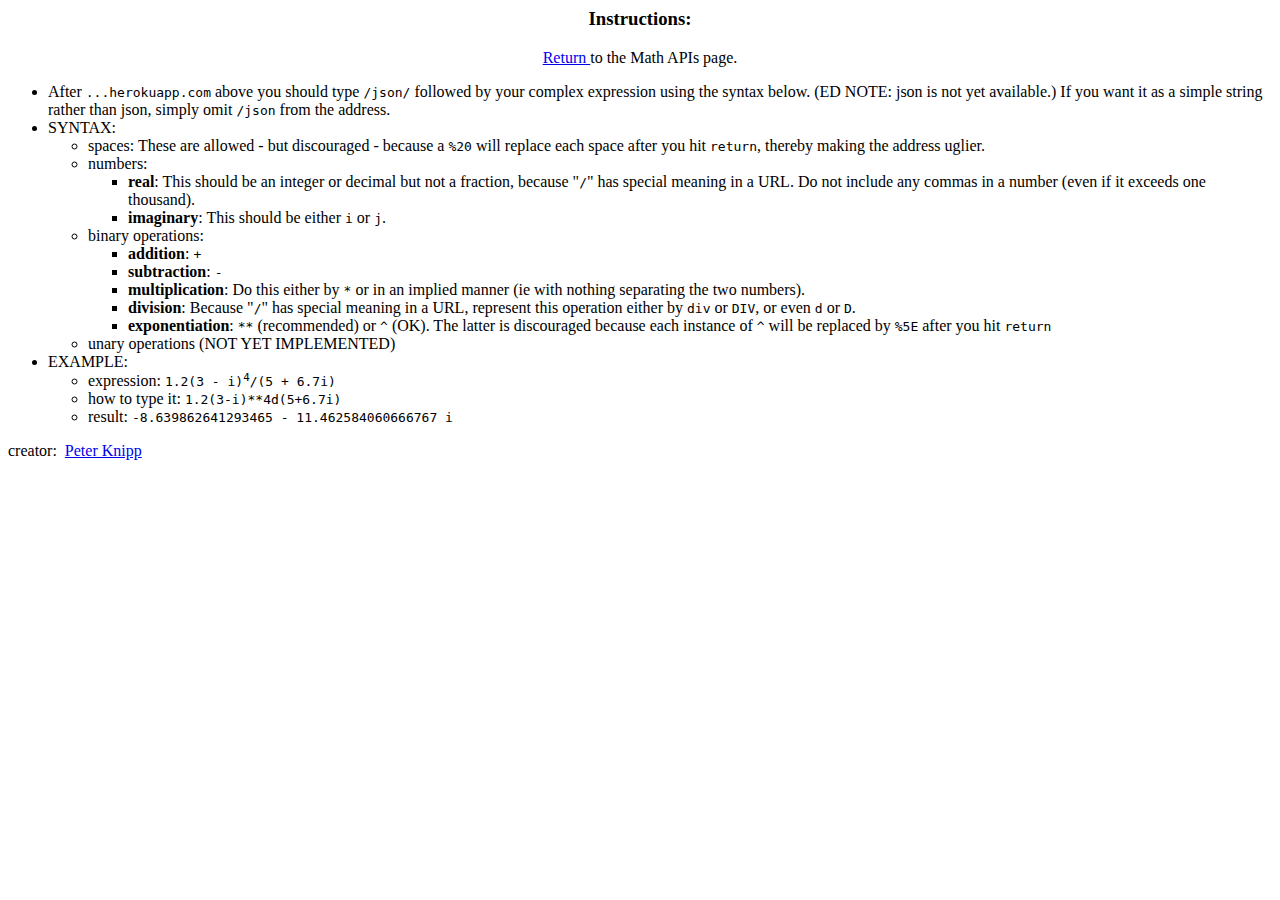
==== index.html @ 89929f52 "Minor changes." ====
<head>
  <title>complex calculator</title>
</head>
<body>
  <h3><p align=center>Instructions:</p></h3>
  <p align=center>
    <a href="https://pknipp.github.io/math">
      Return
    </a>
    to the Math APIs page.
    <ul>
      <li>
        After <tt>...herokuapp.com</tt> above you should type <tt>/json/</tt> followed by your complex expression using the syntax below. (ED NOTE: json is not yet available.)  If you want it as a simple string rather than json, simply omit <tt>/json</tt> from the address.
      </li>
      <li>
        SYNTAX:
        <ul>
          <li>
            spaces: These are allowed - but discouraged - because a <tt>%20</tt> will replace each space after you hit <tt>return</tt>, thereby making the address uglier.
          </li>
          <li>
            numbers:
            <ul>
              <li>
                <b>real</b>: This should be an integer or decimal but not a fraction, because "<tt>/</tt>" has special meaning in a URL. Do not include any commas in a number (even if it exceeds one thousand).
              </li>
              <li>
                <b>imaginary</b>: This should be either <tt>i</tt> or <tt>j</tt>.
              </li>
            </ul>
          </li>
          <li>
            binary operations:
            <ul>
              <li>
                <b>addition</b>: <tt>+</tt>
              </li>
              <li>
                <b>subtraction</b>: <tt>-</tt>
              </li>
              <li>
                <b>multiplication</b>: Do this either by <tt>*</tt> or in an implied manner (ie with nothing separating the two numbers).
              </li>
              <li>
                <b>division</b>: Because "<tt>/</tt>" has special meaning in a URL, represent this operation either by <tt>div</tt> or <tt>DIV</tt>, or even <tt>d</tt> or <tt>D</tt>.
              </li>
              <li>
                <b>exponentiation</b>: <tt>**</tt> (recommended) or <tt>^</tt> (OK).  The latter is discouraged because each instance of <tt>^</tt> will be replaced by <tt>%5E</tt> after you hit <tt>return</tt>
              </li>
            </ul>
          </li>
          <li>
            unary operations (NOT YET IMPLEMENTED)
          </li>
        </ul>
      </li>
      <li>
        EXAMPLE:
        <ul>
          <li>
            expression: <tt>1.2(3 - i)<sup>4</sup>/(5 + 6.7i)</tt>
          </li>
          <li>
            how to type it: <tt>1.2(3-i)**4d(5+6.7i)</tt>
          </li>
          <li>
            result: <tt>-8.639862641293465 - 11.462584060666767 i</tt>
          </li>
        </ul>
      </li>
    </ul>
    <div>
      creator:&nbsp;
      <a href='https://pknipp.github.io/' target='_blank' rel='noopener noreferrer'>
        Peter Knipp
      </a>
    </div>
  </p>
</body>
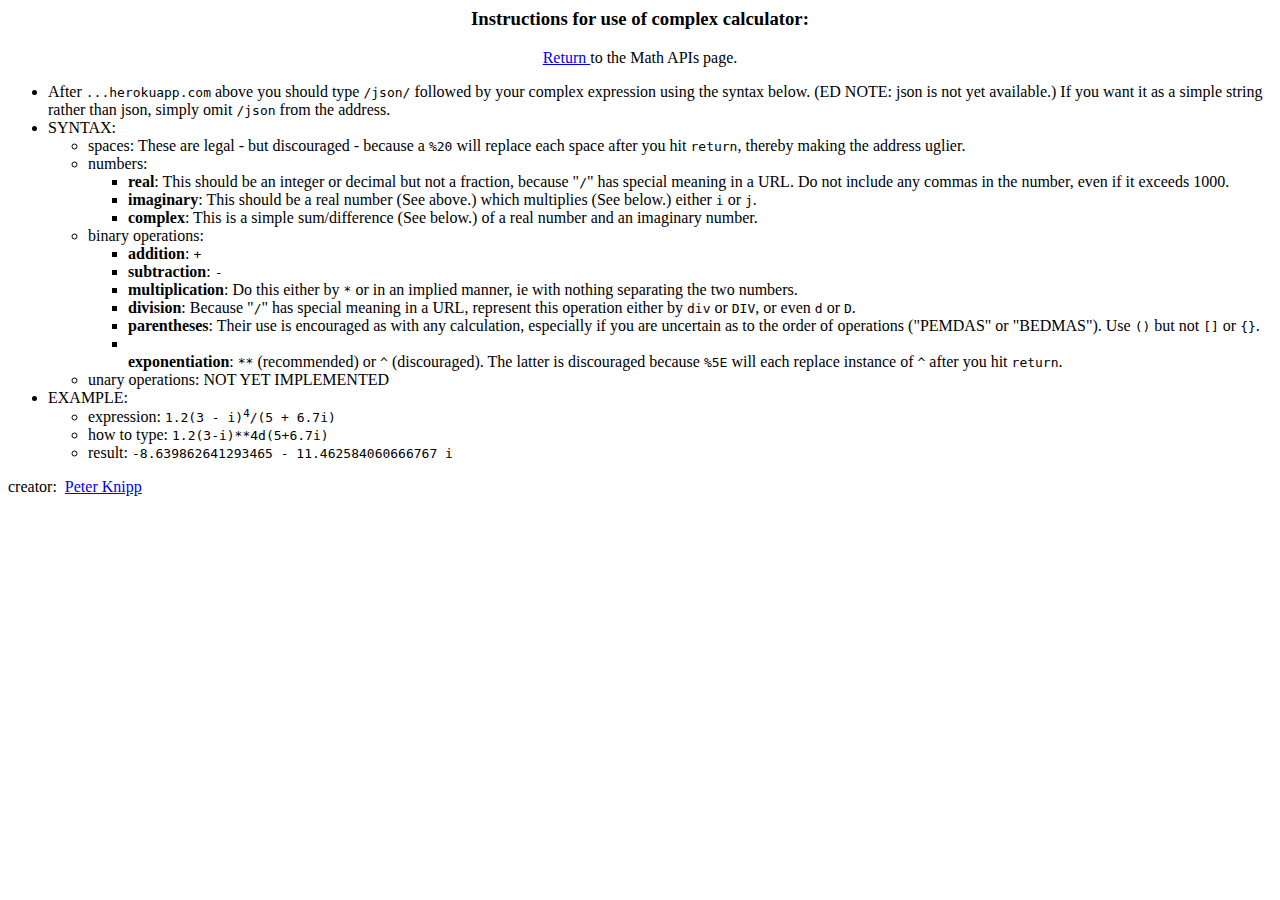
==== commit e2dc2b0b: "Further polish index.html." ====
--- a/index.html
+++ b/index.html
@@ -2,7 +2,7 @@
   <title>complex calculator</title>
 </head>
 <body>
-  <h3><p align=center>Instructions:</p></h3>
+  <h3><p align=center>Instructions for use of complex calculator:</p></h3>
   <p align=center>
     <a href="https://pknipp.github.io/math">
       Return
@@ -16,16 +16,19 @@
         SYNTAX:
         <ul>
           <li>
-            spaces: These are allowed - but discouraged - because a <tt>%20</tt> will replace each space after you hit <tt>return</tt>, thereby making the address uglier.
+            spaces: These are legal - but discouraged - because a <tt>%20</tt> will replace each space after you hit <tt>return</tt>, thereby making the address uglier.
           </li>
           <li>
             numbers:
             <ul>
               <li>
-                <b>real</b>: This should be an integer or decimal but not a fraction, because "<tt>/</tt>" has special meaning in a URL. Do not include any commas in a number (even if it exceeds one thousand).
+                <b>real</b>: This should be an integer or decimal but not a fraction, because "<tt>/</tt>" has special meaning in a URL. Do not include any commas in the number, even if it exceeds 1000.
               </li>
               <li>
-                <b>imaginary</b>: This should be either <tt>i</tt> or <tt>j</tt>.
+                <b>imaginary</b>: This should be a real number (See above.) which multiplies (See below.) either <tt>i</tt> or <tt>j</tt>.
+              </li>
+              <li>
+                <b>complex</b>: This is a simple sum/difference (See below.) of a real number and an imaginary number.
               </li>
             </ul>
           </li>
@@ -39,18 +42,21 @@
                 <b>subtraction</b>: <tt>-</tt>
               </li>
               <li>
-                <b>multiplication</b>: Do this either by <tt>*</tt> or in an implied manner (ie with nothing separating the two numbers).
+                <b>multiplication</b>: Do this either by <tt>*</tt> or in an implied manner, ie with nothing separating the two numbers.
               </li>
               <li>
                 <b>division</b>: Because "<tt>/</tt>" has special meaning in a URL, represent this operation either by <tt>div</tt> or <tt>DIV</tt>, or even <tt>d</tt> or <tt>D</tt>.
               </li>
               <li>
-                <b>exponentiation</b>: <tt>**</tt> (recommended) or <tt>^</tt> (OK).  The latter is discouraged because each instance of <tt>^</tt> will be replaced by <tt>%5E</tt> after you hit <tt>return</tt>
+                <b>parentheses</b>: Their use is encouraged as with any calculation, especially if you are uncertain as to the order of operations ("PEMDAS" or "BEDMAS").  Use <tt>()</tt> but not <tt>[]</tt> or <tt>{}</tt>.
+              </li>
+              <li>
+          </li>
+          <b>exponentiation</b>: <tt>**</tt> (recommended) or <tt>^</tt> (discouraged).  The latter is discouraged because <tt>%5E</tt> will each replace instance of <tt>^</tt> after you hit <tt>return</tt>.
               </li>
             </ul>
-          </li>
           <li>
-            unary operations (NOT YET IMPLEMENTED)
+            unary operations: NOT YET IMPLEMENTED
           </li>
         </ul>
       </li>
@@ -61,7 +67,7 @@
             expression: <tt>1.2(3 - i)<sup>4</sup>/(5 + 6.7i)</tt>
           </li>
           <li>
-            how to type it: <tt>1.2(3-i)**4d(5+6.7i)</tt>
+            how to type: <tt>1.2(3-i)**4d(5+6.7i)</tt>
           </li>
           <li>
             result: <tt>-8.639862641293465 - 11.462584060666767 i</tt>
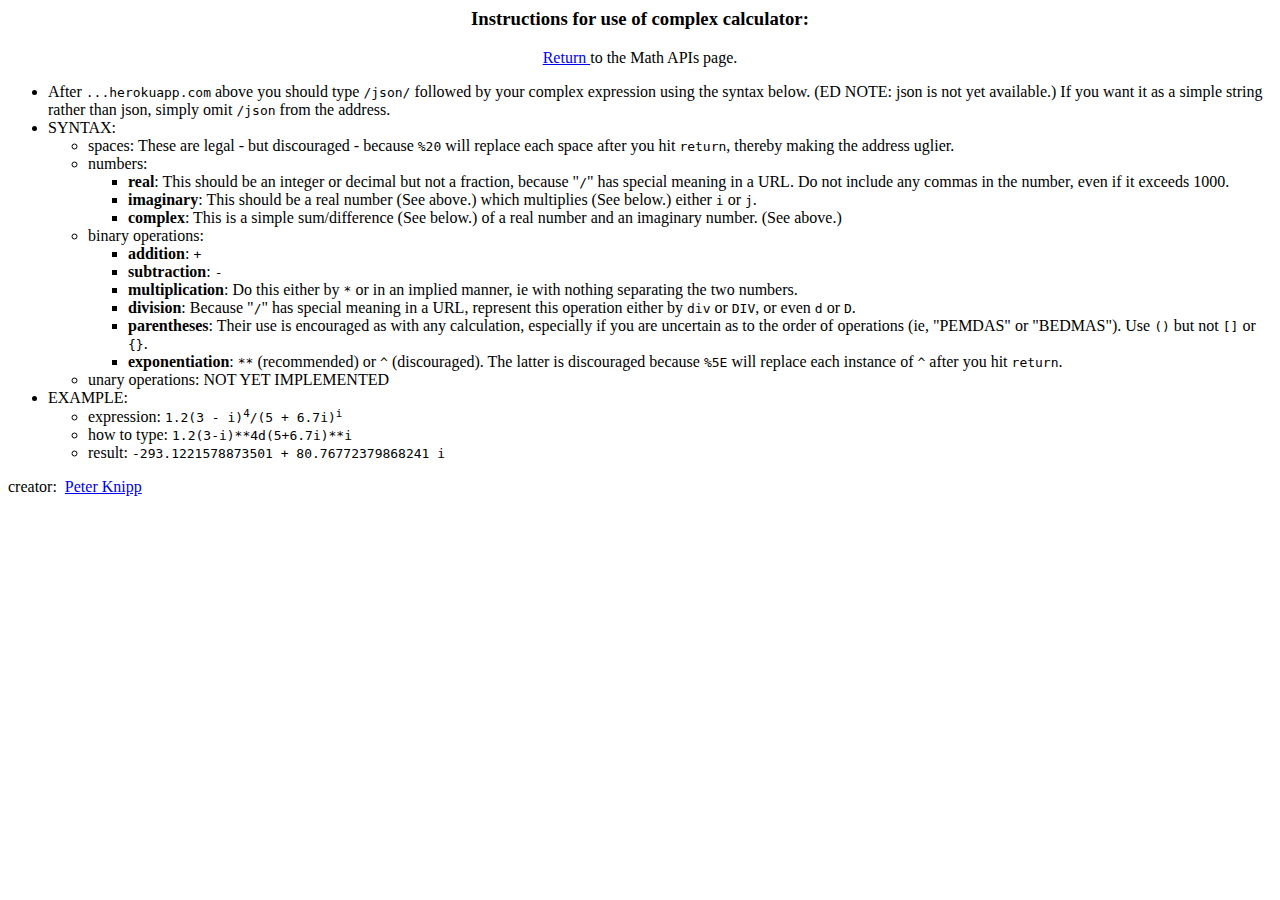
==== commit 04e59e64: "Fix one list-formatting issue, and make example a bit more complicated." ====
--- a/index.html
+++ b/index.html
@@ -16,7 +16,7 @@
         SYNTAX:
         <ul>
           <li>
-            spaces: These are legal - but discouraged - because a <tt>%20</tt> will replace each space after you hit <tt>return</tt>, thereby making the address uglier.
+            spaces: These are legal - but discouraged - because <tt>%20</tt> will replace each space after you hit <tt>return</tt>, thereby making the address uglier.
           </li>
           <li>
             numbers:
@@ -28,7 +28,7 @@
                 <b>imaginary</b>: This should be a real number (See above.) which multiplies (See below.) either <tt>i</tt> or <tt>j</tt>.
               </li>
               <li>
-                <b>complex</b>: This is a simple sum/difference (See below.) of a real number and an imaginary number.
+                <b>complex</b>: This is a simple sum/difference (See below.) of a real number and an imaginary number. (See above.)
               </li>
             </ul>
           </li>
@@ -48,13 +48,13 @@
                 <b>division</b>: Because "<tt>/</tt>" has special meaning in a URL, represent this operation either by <tt>div</tt> or <tt>DIV</tt>, or even <tt>d</tt> or <tt>D</tt>.
               </li>
               <li>
-                <b>parentheses</b>: Their use is encouraged as with any calculation, especially if you are uncertain as to the order of operations ("PEMDAS" or "BEDMAS").  Use <tt>()</tt> but not <tt>[]</tt> or <tt>{}</tt>.
+                <b>parentheses</b>: Their use is encouraged as with any calculation, especially if you are uncertain as to the order of operations (ie, "PEMDAS" or "BEDMAS").  Use <tt>()</tt> but not <tt>[]</tt> or <tt>{}</tt>.
               </li>
               <li>
-          </li>
-          <b>exponentiation</b>: <tt>**</tt> (recommended) or <tt>^</tt> (discouraged).  The latter is discouraged because <tt>%5E</tt> will each replace instance of <tt>^</tt> after you hit <tt>return</tt>.
+                <b>exponentiation</b>: <tt>**</tt> (recommended) or <tt>^</tt> (discouraged).  The latter is discouraged because <tt>%5E</tt> will replace each instance of <tt>^</tt> after you hit <tt>return</tt>.
               </li>
             </ul>
+          </li>
           <li>
             unary operations: NOT YET IMPLEMENTED
           </li>
@@ -64,13 +64,13 @@
         EXAMPLE:
         <ul>
           <li>
-            expression: <tt>1.2(3 - i)<sup>4</sup>/(5 + 6.7i)</tt>
+            expression: <tt>1.2(3 - i)<sup>4</sup>/(5 + 6.7i)<sup>i</sup></tt>
           </li>
           <li>
-            how to type: <tt>1.2(3-i)**4d(5+6.7i)</tt>
+            how to type: <tt>1.2(3-i)**4d(5+6.7i)**i</tt>
           </li>
           <li>
-            result: <tt>-8.639862641293465 - 11.462584060666767 i</tt>
+            result: <tt>-293.1221578873501 + 80.76772379868241 i</tt>
           </li>
         </ul>
       </li>
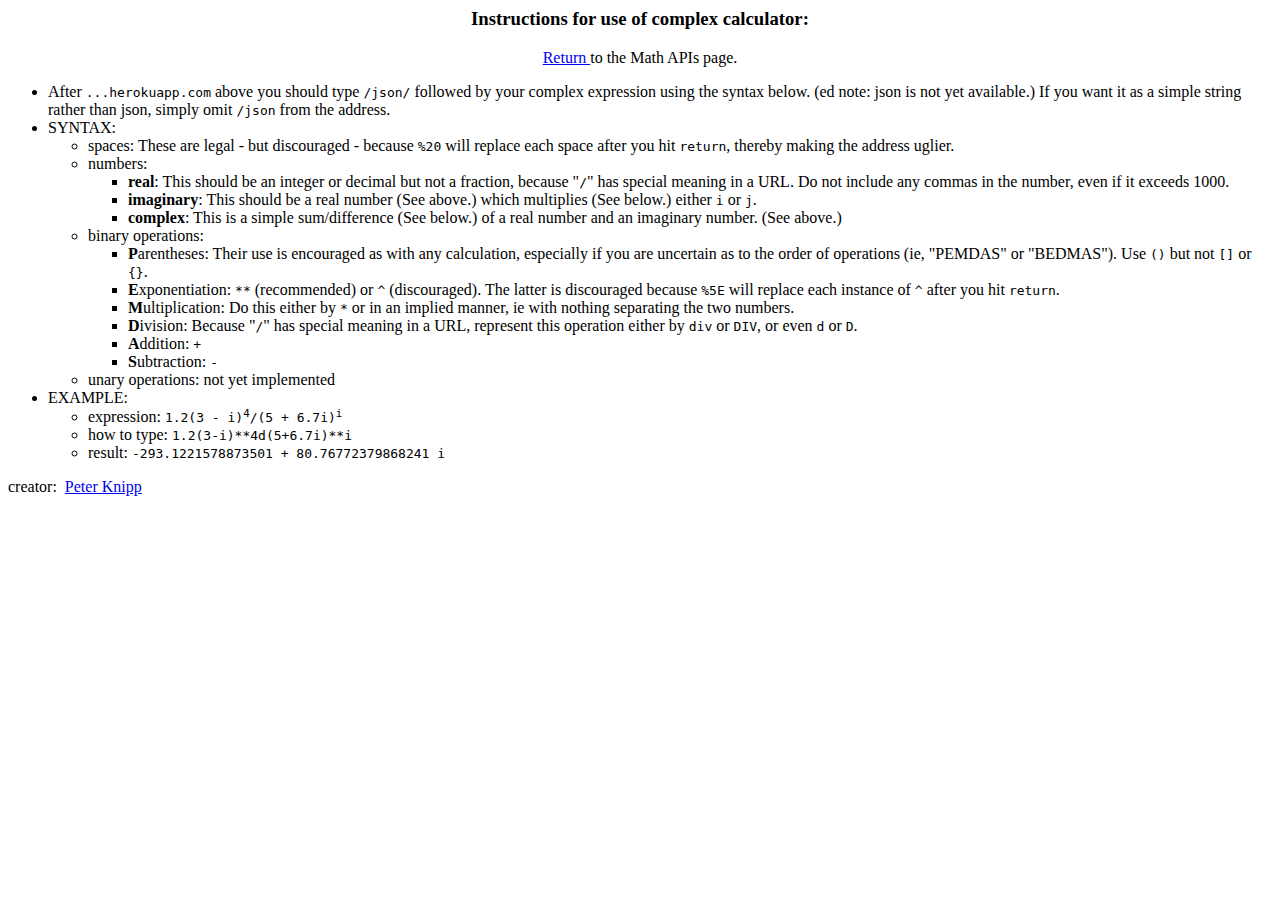
==== commit 9d4bc155: "Rearrange list of operations so that it spells PEMDAS." ====
--- a/index.html
+++ b/index.html
@@ -10,7 +10,7 @@
     to the Math APIs page.
     <ul>
       <li>
-        After <tt>...herokuapp.com</tt> above you should type <tt>/json/</tt> followed by your complex expression using the syntax below. (ED NOTE: json is not yet available.)  If you want it as a simple string rather than json, simply omit <tt>/json</tt> from the address.
+        After <tt>...herokuapp.com</tt> above you should type <tt>/json/</tt> followed by your complex expression using the syntax below. (ed note: json is not yet available.)  If you want it as a simple string rather than json, simply omit <tt>/json</tt> from the address.
       </li>
       <li>
         SYNTAX:
@@ -36,27 +36,27 @@
             binary operations:
             <ul>
               <li>
-                <b>addition</b>: <tt>+</tt>
+                <b>P</b>arentheses: Their use is encouraged as with any calculation, especially if you are uncertain as to the order of operations (ie, "PEMDAS" or "BEDMAS").  Use <tt>()</tt> but not <tt>[]</tt> or <tt>{}</tt>.
               </li>
               <li>
-                <b>subtraction</b>: <tt>-</tt>
+                <b>E</b>xponentiation: <tt>**</tt> (recommended) or <tt>^</tt> (discouraged).  The latter is discouraged because <tt>%5E</tt> will replace each instance of <tt>^</tt> after you hit <tt>return</tt>.
               </li>
               <li>
-                <b>multiplication</b>: Do this either by <tt>*</tt> or in an implied manner, ie with nothing separating the two numbers.
+                <b>M</b>ultiplication: Do this either by <tt>*</tt> or in an implied manner, ie with nothing separating the two numbers.
               </li>
               <li>
-                <b>division</b>: Because "<tt>/</tt>" has special meaning in a URL, represent this operation either by <tt>div</tt> or <tt>DIV</tt>, or even <tt>d</tt> or <tt>D</tt>.
+                <b>D</b>ivision: Because "<tt>/</tt>" has special meaning in a URL, represent this operation either by <tt>div</tt> or <tt>DIV</tt>, or even <tt>d</tt> or <tt>D</tt>.
               </li>
               <li>
-                <b>parentheses</b>: Their use is encouraged as with any calculation, especially if you are uncertain as to the order of operations (ie, "PEMDAS" or "BEDMAS").  Use <tt>()</tt> but not <tt>[]</tt> or <tt>{}</tt>.
+                <b>A</b>ddition: <tt>+</tt>
               </li>
               <li>
-                <b>exponentiation</b>: <tt>**</tt> (recommended) or <tt>^</tt> (discouraged).  The latter is discouraged because <tt>%5E</tt> will replace each instance of <tt>^</tt> after you hit <tt>return</tt>.
+                <b>S</b>ubtraction: <tt>-</tt>
               </li>
             </ul>
           </li>
           <li>
-            unary operations: NOT YET IMPLEMENTED
+            unary operations: not yet implemented
           </li>
         </ul>
       </li>
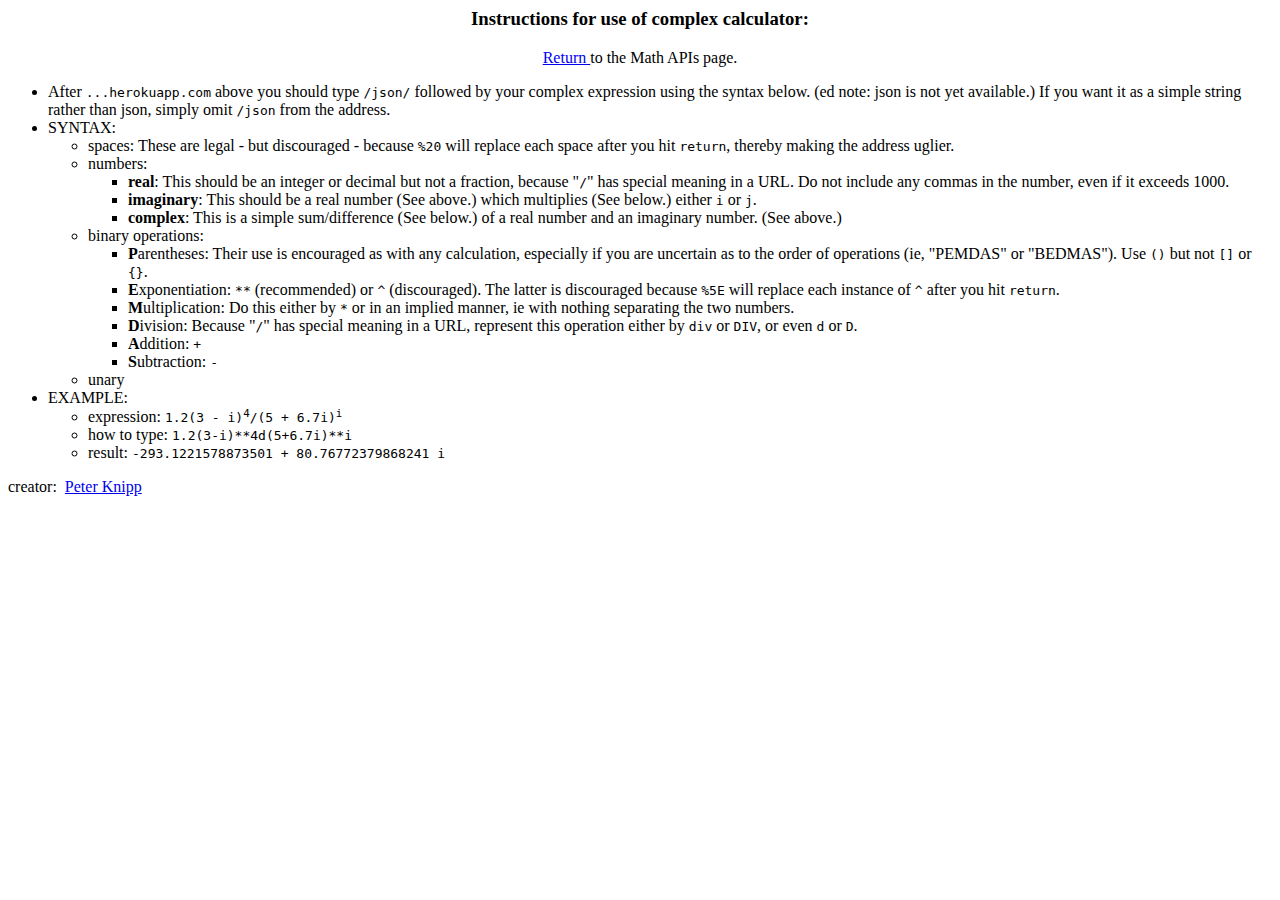
==== commit be05aaa3: "Insert several print statements." ====
--- a/index.html
+++ b/index.html
@@ -56,7 +56,7 @@
             </ul>
           </li>
           <li>
-            unary operations: not yet implemented
+            unary <operations:></operations:>
           </li>
         </ul>
       </li>
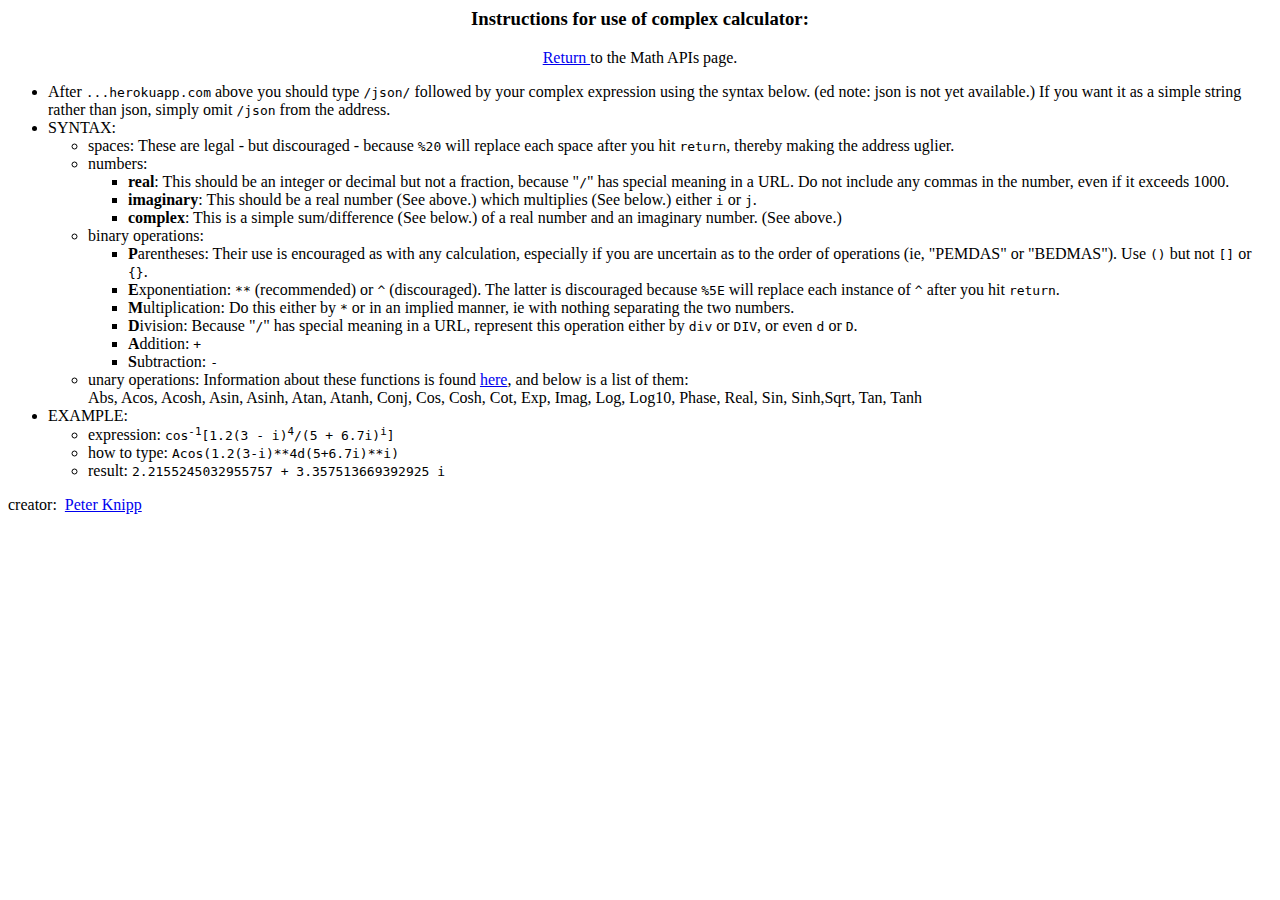
==== commit 70981961: "Polish the instructions, and add two more unaries: Real and Imag" ====
--- a/index.html
+++ b/index.html
@@ -56,7 +56,9 @@
             </ul>
           </li>
           <li>
-            unary <operations:></operations:>
+            unary operations: Information about these functions is found <a href="https://pkg.go.dev/math/cmplx">here</a>, and below is a list of them:
+            <br/>
+            Abs, Acos, Acosh, Asin, Asinh, Atan, Atanh, Conj, Cos, Cosh, Cot, Exp, Imag, Log, Log10, Phase, Real, Sin, Sinh,Sqrt, Tan, Tanh
           </li>
         </ul>
       </li>
@@ -64,13 +66,13 @@
         EXAMPLE:
         <ul>
           <li>
-            expression: <tt>1.2(3 - i)<sup>4</sup>/(5 + 6.7i)<sup>i</sup></tt>
+            expression: <tt>cos<sup>-1</sup>[1.2(3 - i)<sup>4</sup>/(5 + 6.7i)<sup>i</sup>]</tt>
           </li>
           <li>
-            how to type: <tt>1.2(3-i)**4d(5+6.7i)**i</tt>
+            how to type: <tt>Acos(1.2(3-i)**4d(5+6.7i)**i)</tt>
           </li>
           <li>
-            result: <tt>-293.1221578873501 + 80.76772379868241 i</tt>
+            result: <tt>2.2155245032955757 + 3.357513669392925 i</tt>
           </li>
         </ul>
       </li>
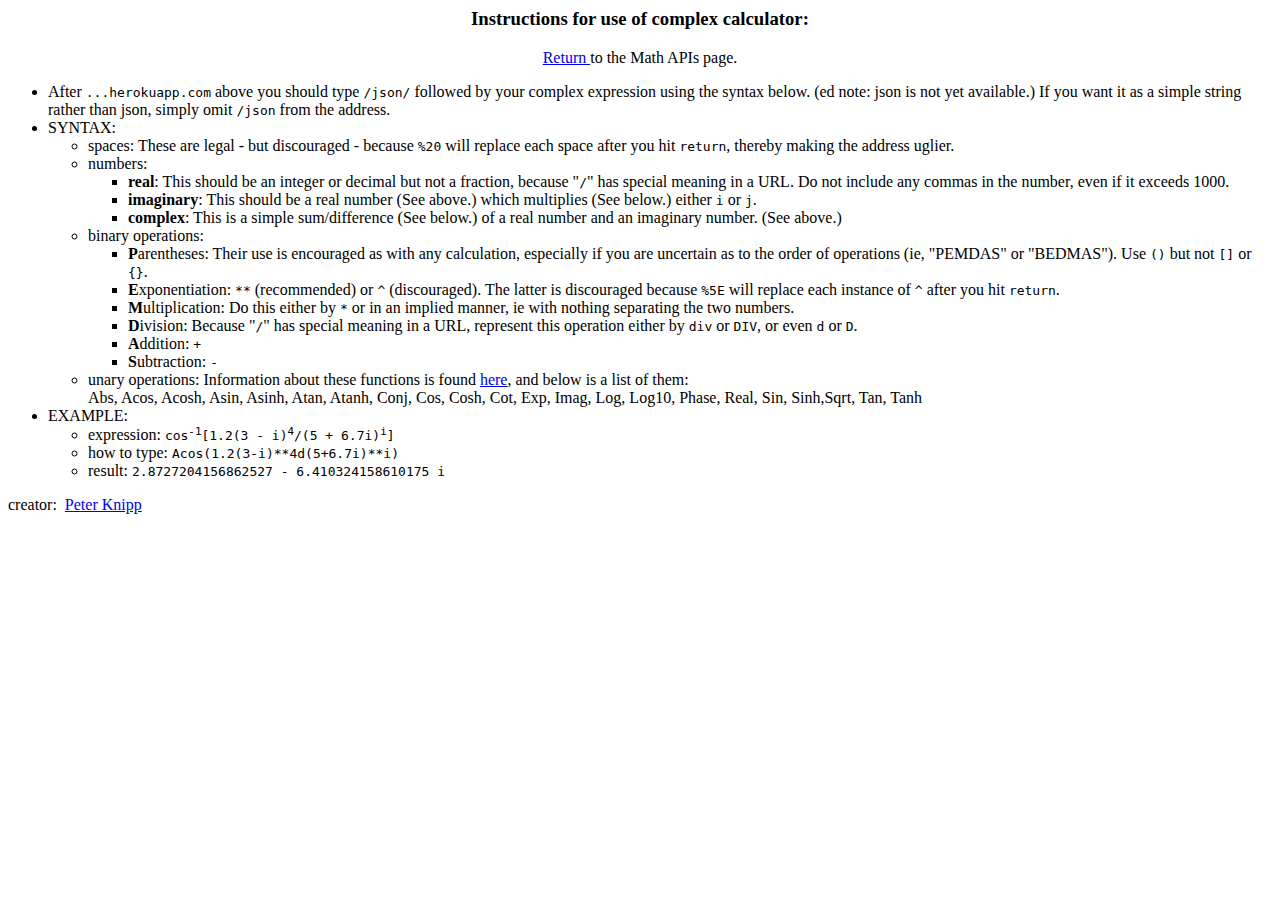
==== commit 9fb45b05: "Recopy result from example." ====
--- a/index.html
+++ b/index.html
@@ -58,7 +58,8 @@
           <li>
             unary operations: Information about these functions is found <a href="https://pkg.go.dev/math/cmplx">here</a>, and below is a list of them:
             <br/>
-            Abs, Acos, Acosh, Asin, Asinh, Atan, Atanh, Conj, Cos, Cosh, Cot, Exp, Imag, Log, Log10, Phase, Real, Sin, Sinh,Sqrt, Tan, Tanh
+            Abs, Acos, Acosh, Asin, Asinh, Atan, Atanh, Conj, Cos, Cosh, Cot, Exp, Imag, Log, Log10, Phase, Real,
+            Sin, Sinh,Sqrt, Tan, Tanh
           </li>
         </ul>
       </li>
@@ -72,7 +73,7 @@
             how to type: <tt>Acos(1.2(3-i)**4d(5+6.7i)**i)</tt>
           </li>
           <li>
-            result: <tt>2.2155245032955757 + 3.357513669392925 i</tt>
+            result: <tt>2.8727204156862527 - 6.410324158610175 i</tt>
           </li>
         </ul>
       </li>
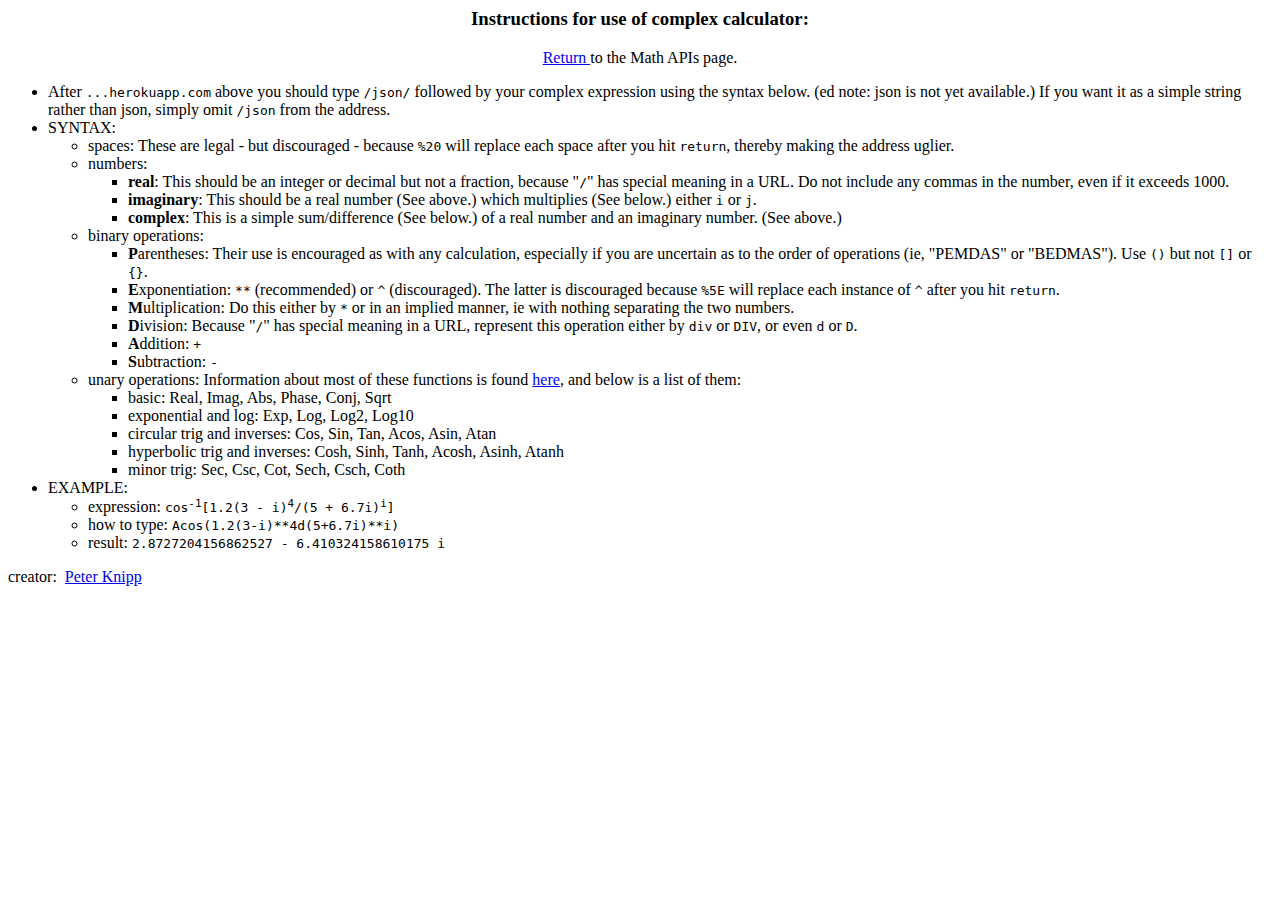
==== commit 649df86b: "Insert Log2 and minor trig functions." ====
--- a/index.html
+++ b/index.html
@@ -56,10 +56,24 @@
             </ul>
           </li>
           <li>
-            unary operations: Information about these functions is found <a href="https://pkg.go.dev/math/cmplx">here</a>, and below is a list of them:
-            <br/>
-            Abs, Acos, Acosh, Asin, Asinh, Atan, Atanh, Conj, Cos, Cosh, Cot, Exp, Imag, Log, Log10, Phase, Real,
-            Sin, Sinh,Sqrt, Tan, Tanh
+            unary operations: Information about most of these functions is found <a href="https://pkg.go.dev/math/cmplx">here</a>, and below is a list of them:
+            <ul>
+              <li>
+                basic: Real, Imag, Abs, Phase, Conj, Sqrt
+              </li>
+              <li>
+                exponential and log: Exp, Log, Log2, Log10
+              </li>
+              <li>
+                circular trig and inverses: Cos, Sin, Tan, Acos, Asin, Atan
+              </li>
+              <li>
+                hyperbolic trig and inverses: Cosh, Sinh, Tanh, Acosh, Asinh, Atanh
+              </li>
+              <li>
+                minor trig: Sec, Csc, Cot, Sech, Csch, Coth
+              </li>
+            </ul>
           </li>
         </ul>
       </li>
